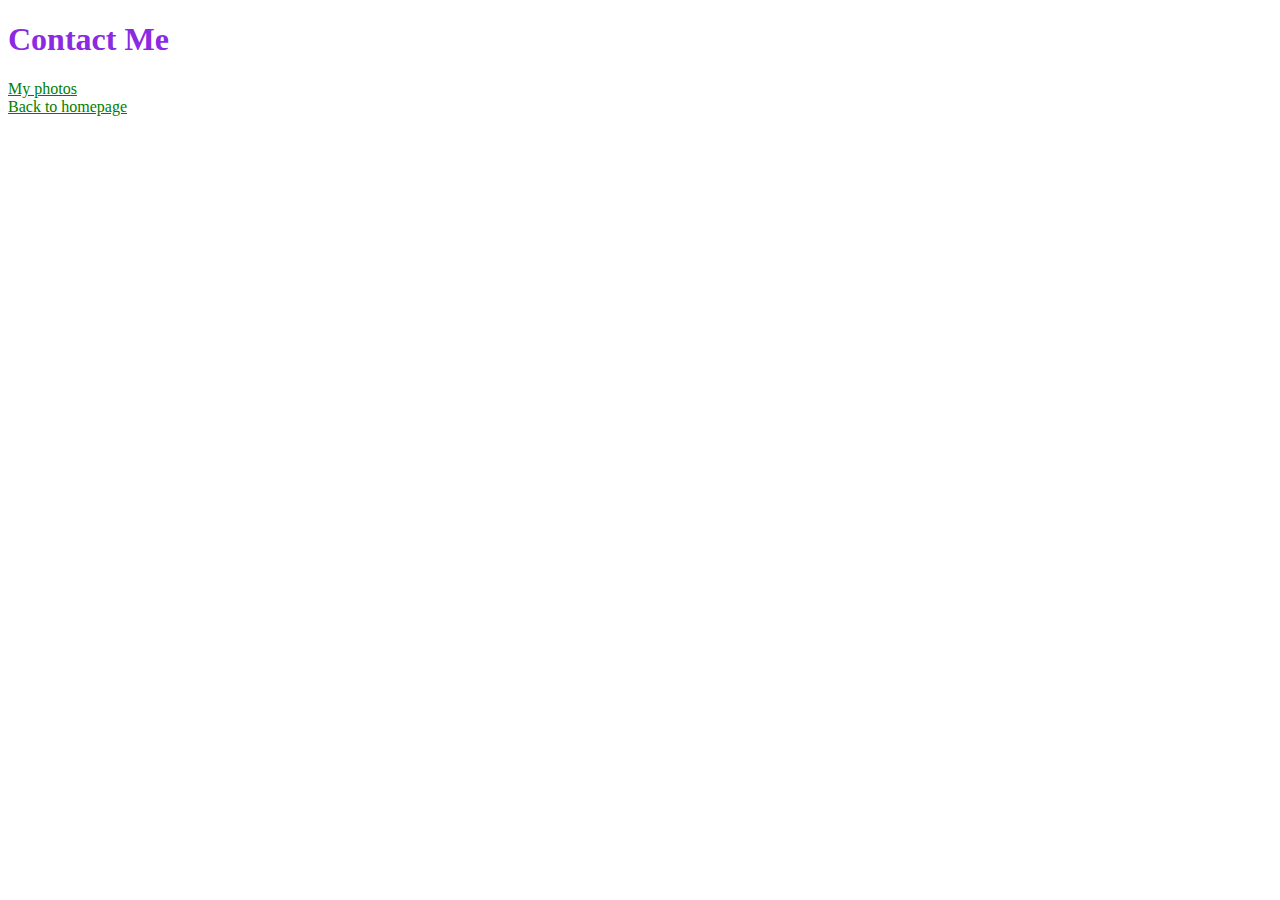
==== contact.html @ ec980214 "Setting up different pages" ====
<!DOCTYPE html>
<html lang="en">
	<head>
		<meta charset="UTF-8" />
		<meta http-equiv="X-UA-Compatible" content="IE=edge" />
		<meta name="viewport" content="width=device-width, initial-scale=1.0" />
		<title>Contact</title>
		<link rel="stylesheet" href="/style.css" />
	</head>
	<body>
		<h1>Contact Me</h1>
		<a href="/photo.html">My photos</a><br />
		<a href="/">Back to homepage</a>
	</body>
</html>
---- style.css ----
h1 {
	color: blueviolet;
}

a {
	color: green;
}

img {
	max-width: 600px;
}
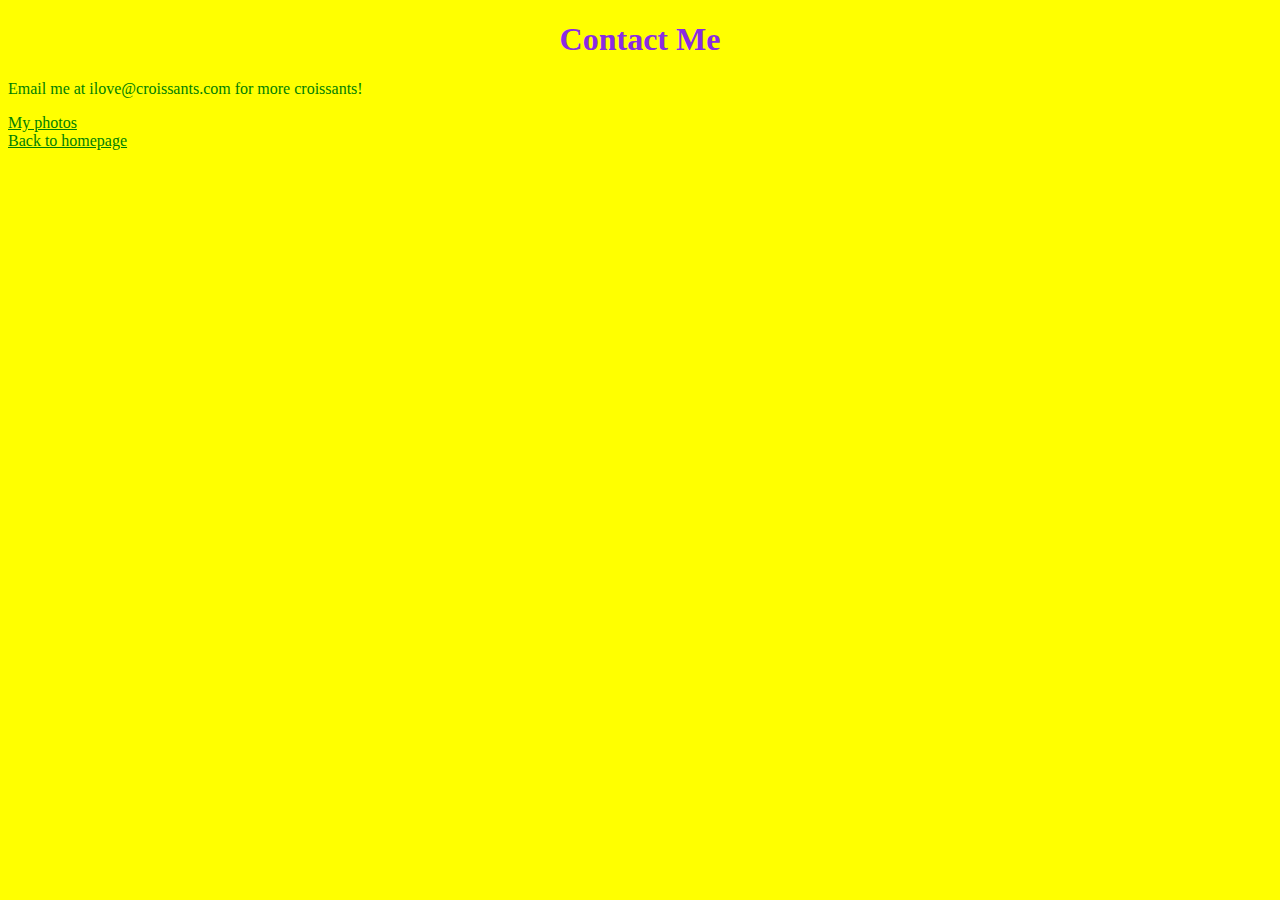
==== commit ff2d010a: "SEO" ====
--- a/contact.html
+++ b/contact.html
@@ -9,6 +9,7 @@
 	</head>
 	<body>
 		<h1>Contact Me</h1>
+		<p>Email me at ilove@croissants.com for more croissants!</p>
 		<a href="/photo.html">My photos</a><br />
 		<a href="/">Back to homepage</a>
 	</body>
--- a/style.css
+++ b/style.css
@@ -1,5 +1,10 @@
+body {
+	background-color: yellow;
+}
+
 h1 {
 	color: blueviolet;
+	text-align: center;
 }
 
 a {
@@ -9,3 +14,7 @@
 img {
 	max-width: 600px;
 }
+
+p {
+	color: green;
+}
